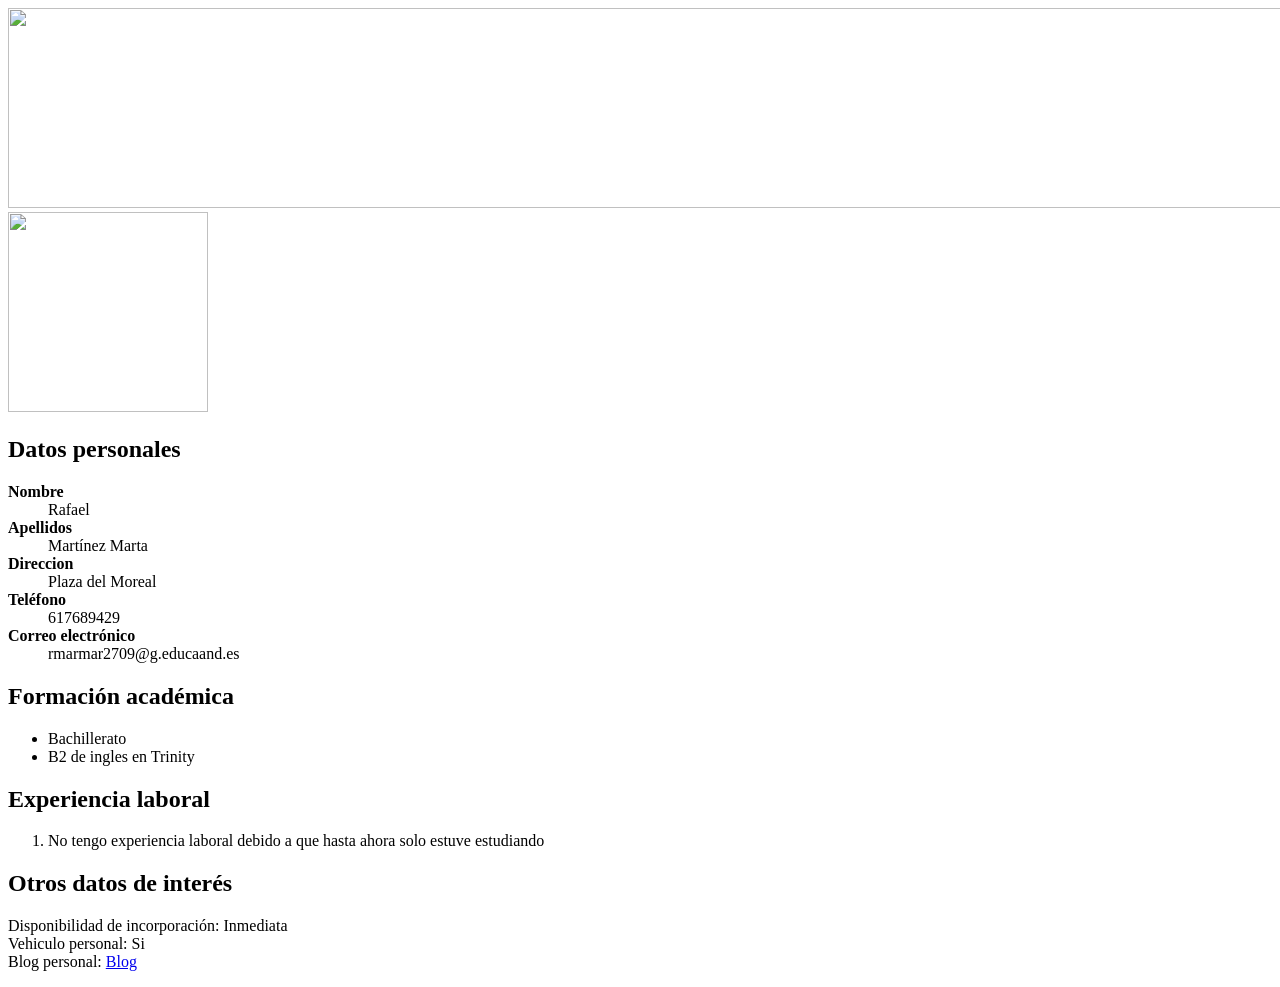
==== index.html @ b39ca8b4 "Rename Tarea1Lenguaje.html to index.html" ====
<!DOCTYPE html>
<html>
<head>
	<meta charset="utf-8">
	<meta name="viewport" content="width=device-width, initial-scale=1">
</head>
<body>
<img src="curriculumvit.jpeg" width="1300px" height="200px">
<br>
<img src="fotocv.jpeg" width="200px" height="200px">
<h2>Datos personales</h2>
<dl>
        <dt><b>Nombre</b></dt>
        <dd>Rafael</dd>
        <dt><b>Apellidos</b></dt>
        <dd>Martínez Marta</dd>
        <dt><b>Direccion</b></dt>
        <dd>Plaza del Moreal</dd>
        <dt><b>Teléfono</b></dt>
        <dd>617689429</dd>
        <dt><b>Correo electrónico</b></dt>
        <dd>rmarmar2709@g.educaand.es</dd>
</dl>
<h2>Formación académica</h2>
<ul>
	<li>Bachillerato</li>
	<li>B2 de ingles en Trinity</li>
</ul>
<h2>Experiencia laboral</h2>
<ol>
	<li>No tengo experiencia laboral debido a que hasta ahora solo estuve estudiando </li>
</ol>
<h2>Otros datos de interés</h2>
<p>Disponibilidad de incorporación: Inmediata<br>
Vehiculo personal: Si
<br>
Blog personal: <a href="https://www.blogger.com/u/1/dashboard/reading">Blog</a>
</p>

</body>
</html>
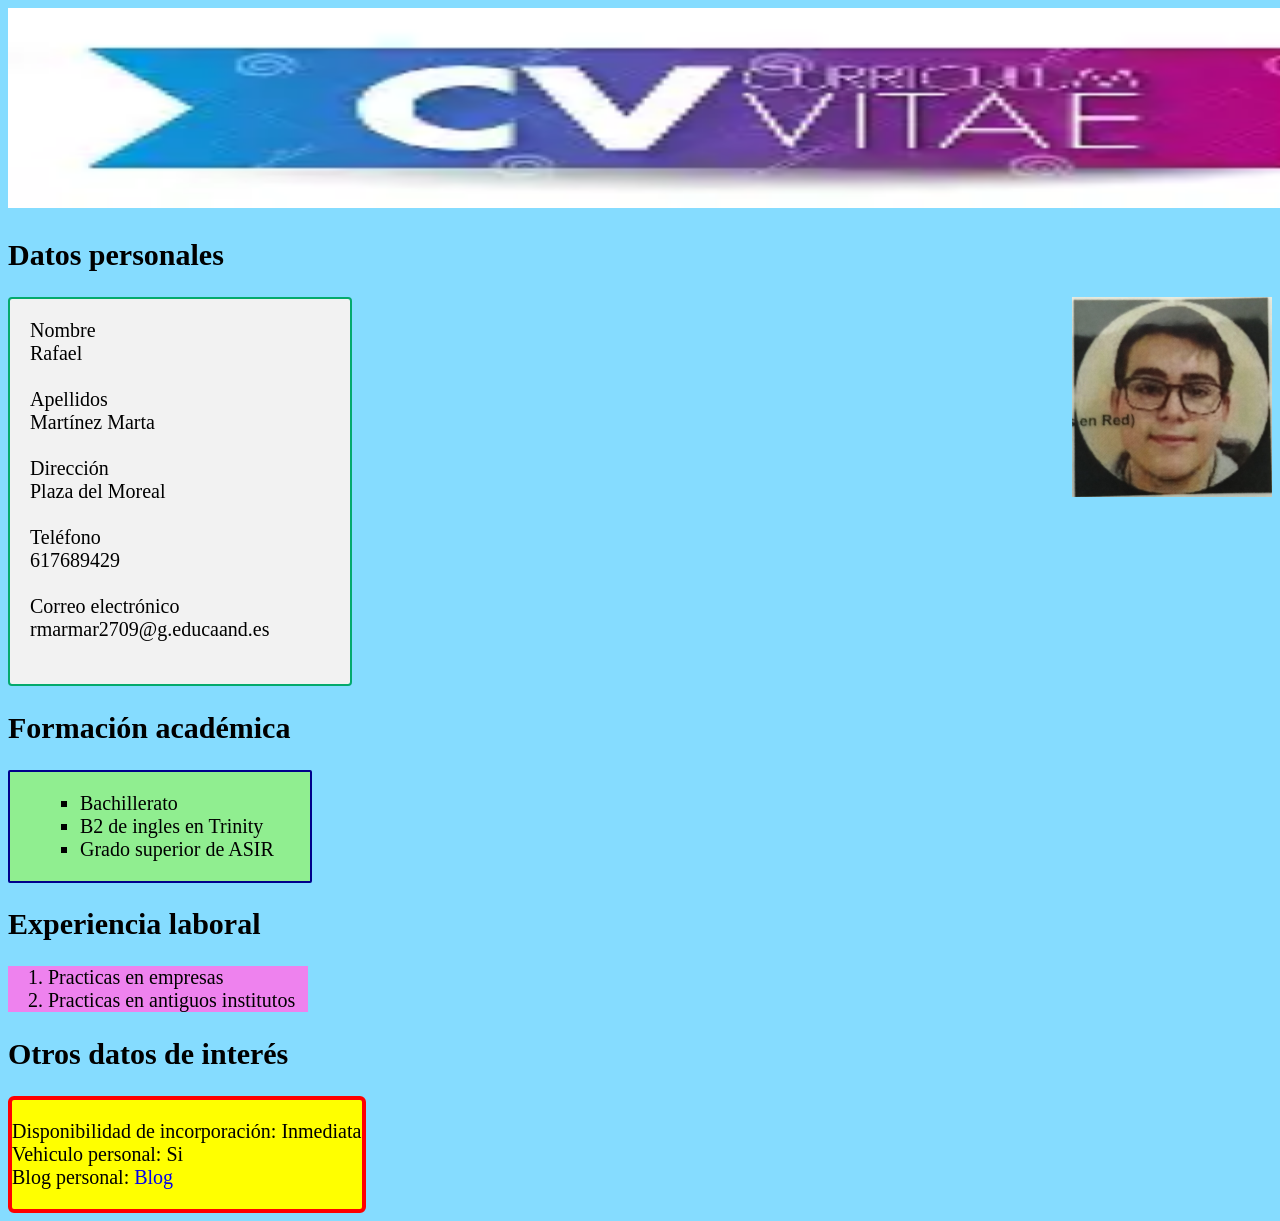
==== commit 490e5d40: "Update index.html" ====
--- a/index.html
+++ b/index.html
@@ -3,39 +3,61 @@
 <head>
 	<meta charset="utf-8">
 	<meta name="viewport" content="width=device-width, initial-scale=1">
+        <title>Curriculum</title>
+                <link rel="stylesheet" type="text/css" href="curriculum.css">
+                <link href='http://fonts.googleapis.com/css?family=Mr+Dafoe' rel='stylesheet' 
+type='text/css'>
+
 </head>
 <body>
 <img src="curriculumvit.jpeg" width="1300px" height="200px">
 <br>
-<img src="fotocv.jpeg" width="200px" height="200px">
 <h2>Datos personales</h2>
-<dl>
-        <dt><b>Nombre</b></dt>
-        <dd>Rafael</dd>
-        <dt><b>Apellidos</b></dt>
-        <dd>Martínez Marta</dd>
-        <dt><b>Direccion</b></dt>
-        <dd>Plaza del Moreal</dd>
-        <dt><b>Teléfono</b></dt>
-        <dd>617689429</dd>
-        <dt><b>Correo electrónico</b></dt>
-        <dd>rmarmar2709@g.educaand.es</dd>
-</dl>
+<img class="foto" src="fotocv.jpeg" width="200px" height="200px">
+<div class="datos">
+
+ <form action="/action_page.php">
+   <label>Nombre</label><br>
+   <label>Rafael</label><br><br>
+
+   <label>Apellidos</label><br>
+<label>Martínez Marta</label><br><br>
+
+<label>Dirección</label><br>
+<label>Plaza del Moreal</label><br><br>
+
+<label>Teléfono</label><br>
+<label>617689429</label><br><br>
+
+<label>Correo electrónico</label><br>
+<label>rmarmar2709@g.educaand.es</label><br><br>
+
+</form>
+</div>
+
 <h2>Formación académica</h2>
-<ul>
+<div class="formacion">
+<ul class="img">
 	<li>Bachillerato</li>
 	<li>B2 de ingles en Trinity</li>
+        <li>Grado superior de ASIR</li>
 </ul>
+</div>
 <h2>Experiencia laboral</h2>
+<div class="experiencia">
 <ol>
-	<li>No tengo experiencia laboral debido a que hasta ahora solo estuve estudiando </li>
+	<li>Practicas en empresas</li>
+  <li>Practicas en antiguos institutos</li>
 </ol>
+</div>
 <h2>Otros datos de interés</h2>
+<div class="otros">
 <p>Disponibilidad de incorporación: Inmediata<br>
 Vehiculo personal: Si
 <br>
 Blog personal: <a href="https://www.blogger.com/u/1/dashboard/reading">Blog</a>
 </p>
+</div>
 
 </body>
 </html>
--- a/curriculum.css
+++ b/curriculum.css
@@ -0,0 +1,51 @@
+body {
+ font-family: "Tangerine", serif; font-size: 20px; 
+ background-color: #85DCFF;
+}
+img.foto{
+	float: right;
+}
+img{
+	float: center;
+}
+a{
+  text-decoration: none;
+}
+a:hover {
+  color: red;
+}
+ul.img {
+  list-style-image: url('libros.jpeg');
+  list-style-type: square;  
+  margin-left: 30px;
+}
+div.datos{
+  max-width: 300px;
+  width: 100%;
+  border-radius: 4px;
+  border: 2px solid #04AA6D;
+  background-color:  #f2f2f2;
+  padding: 20px;
+}
+div.formacion{
+  max-width: 300px;
+  width: 100%;
+  border-radius: 2px;
+  border: 2px solid darkblue;
+  background-color: lightgreen;
+}
+
+div.experiencia
+{
+  max-width: 300px;
+  width: 100%;
+  background-color: violet;
+}
+div.otros
+{
+  max-width: 350px;
+  width: 100%;
+  border-radius: 6px;
+  border: 4px solid red;
+  background-color: yellow;
+}
